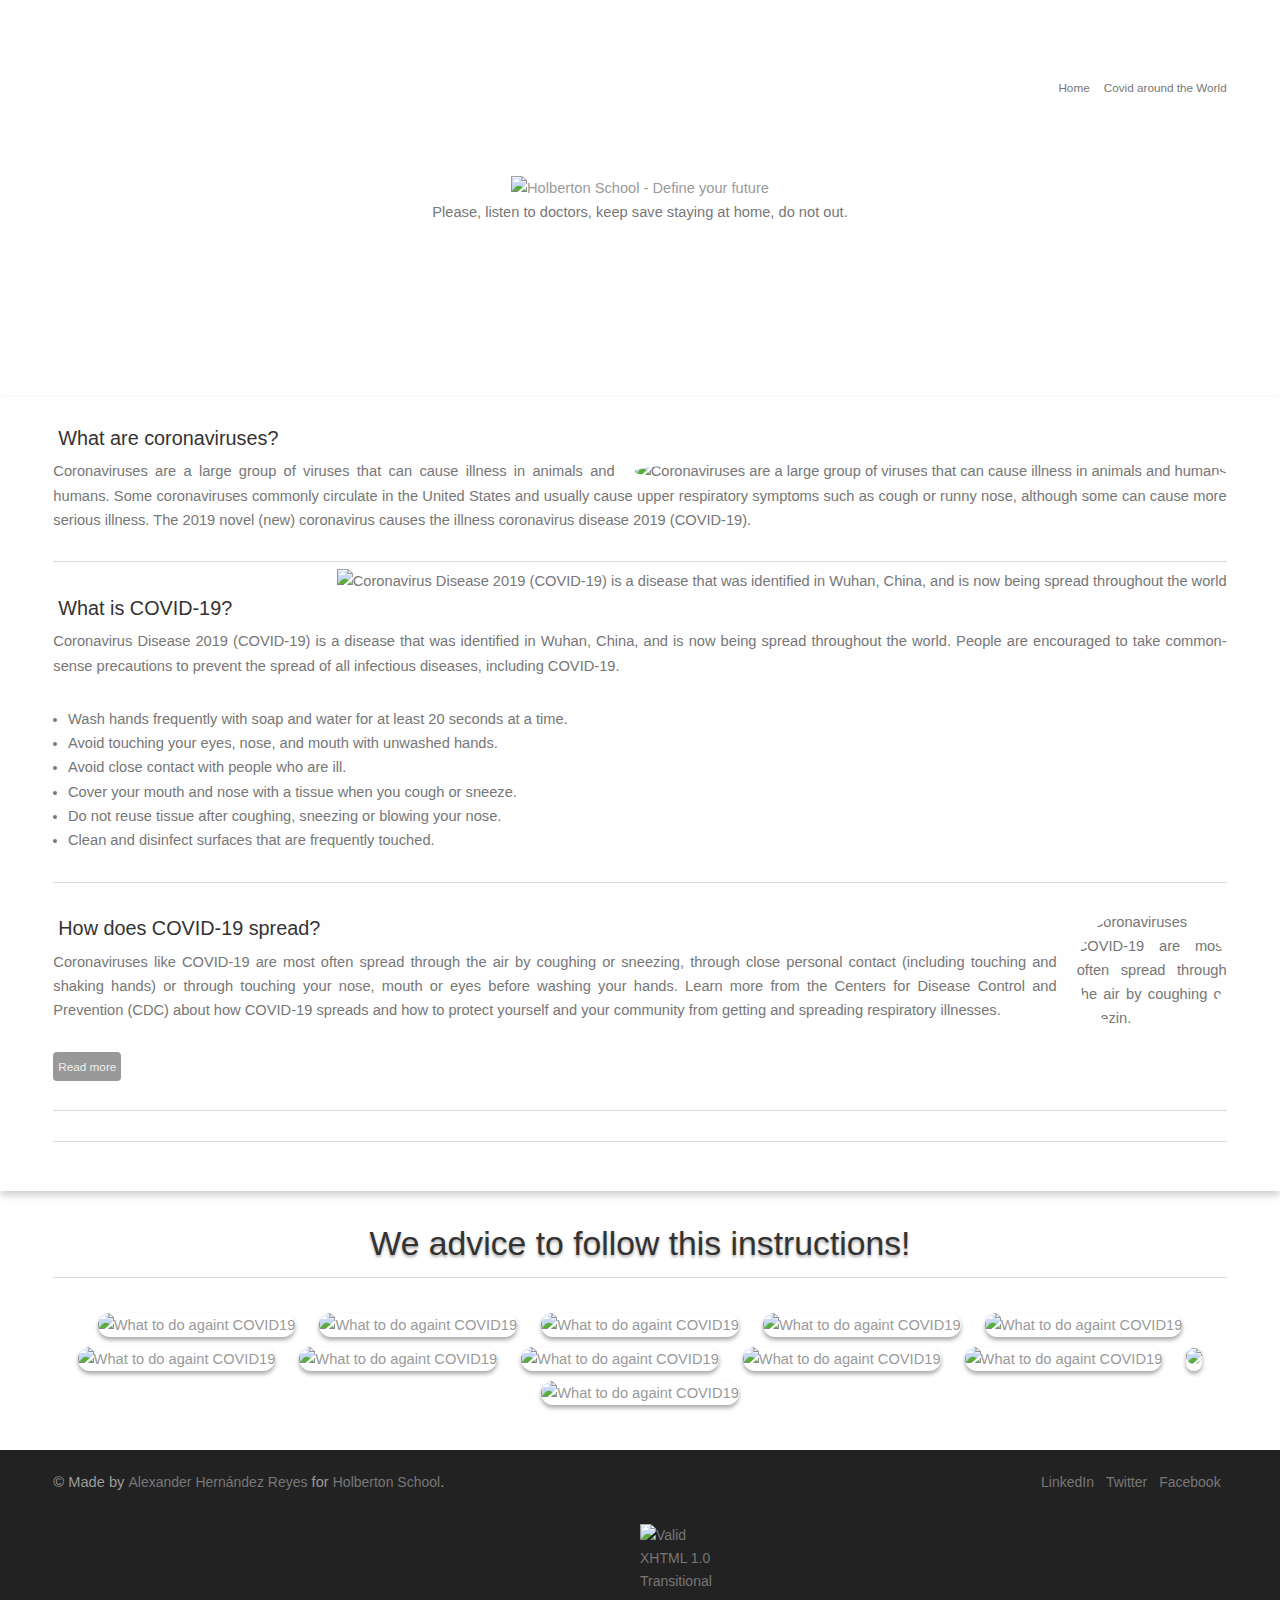
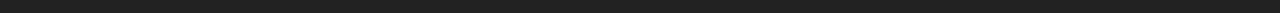
==== index.html @ b1054dac "Adding covid.html" ====
<!DOCTYPE html>

<html lang="en">
	<head>
		<title>Holberton Default Page: Alexander</title>
		<meta charset="utf-8" />
		<meta name="viewport" content="width=device-width, initial-scale=1" />
		<link rel="stylesheet" href="assets/css/global.css" />
		<link rel="stylesheet" href="assets/css/header.css" />
		<link rel="stylesheet" href="assets/css/body.css" />
		<link rel="stylesheet" href="assets/css/footer.css" />
		<script src="assets/js/custom.js"></script>
	</head>

	<body>
		<header id="header">
			<div class="container">
				<nav id="nav">
					<a href="index.html">Home</a>
					<a href="covid.html">Covid around the World</a>
				</nav>
			</div>
		</header>

		<section id="banner"><!-- empty section -->
			<img alt="Holberton School - Define your future" src="https://blog.holbertonschool.com/wp-content/uploads/2020/04/unnamed-2.png" class="logo">
			<p>Please, listen to doctors, keep save staying at home, do not out.</p>
		</section>

		<section id="news">
			<div class="container">
				<article>
					<header>
						<h3>What are coronaviruses?</h3>
					</header>
					<p><img alt="Coronaviruses are a large group of viruses that can cause illness in animals and humans" src="https://i.pinimg.com/236x/e7/a1/55/e7a155c5835f8290967857451bc8e945.jpg" class="news-image">Coronaviruses are a large group of viruses that can cause illness in animals and humans. Some coronaviruses commonly circulate in the United States and usually cause upper respiratory symptoms such as cough or runny nose, although some can cause more serious illness. The 2019 novel (new) coronavirus causes the illness coronavirus disease 2019 (COVID-19).</p>
					<hr>
					<h3>What is COVID-19?</h3>
					<p><img alt="Coronavirus Disease 2019 (COVID-19) is a disease that was identified in Wuhan, China, and is now being spread throughout the world" src="https://i.pinimg.com/236x/44/0f/7e/440f7e34a673b2dea009954bc21d5159.jpg" class="news2-image">Coronavirus Disease 2019 (COVID-19) is a disease that was identified in Wuhan, China, and is now being spread throughout the world. People are encouraged to take common-sense precautions to prevent the spread of all infectious diseases, including COVID-19.</p>
					<ul>
    					<li>Wash hands frequently with soap and water for at least 20 seconds at a time.</li>
    					<li>Avoid touching your eyes, nose, and mouth with unwashed hands.</li>
    					<li>Avoid close contact with people who are ill.</li>
    					<li>Cover your mouth and nose with a tissue when you cough or sneeze.</li>
    					<li>Do not reuse tissue after coughing, sneezing or blowing your nose.</li>
    					<li>Clean and disinfect surfaces that are frequently touched.</li>
					</ul>
					<hr>
					<h3>How does COVID-19 spread?</h3>
					<p><img alt="Coronaviruses like COVID-19 are most often spread through the air by coughing or sneezin." src="https://vectorstate.com/stock-photo-preview/100437073/1000/ing_47129_14644.jpg" class="news3-image">Coronaviruses like COVID-19 are most often spread through the air by coughing or sneezing, through close personal contact (including touching and shaking hands) or through touching your nose, mouth or eyes before washing your hands. Learn more from the Centers for Disease Control and Prevention (CDC) about how COVID-19 spreads and how to protect yourself and your community from getting and spreading respiratory illnesses. </p>
					<footer>
						<a href="#" class="more">Read more</a>
					</footer>
				</article>
				<hr>
				<aside id="discus">
					<div id="disqus_thread"></div>
					<noscript>Please enable JavaScript to view the <a href="https://disqus.com/?ref_noscript">comments powered by Disqus.</a></noscript>              
				</aside>
				<hr>
  			</div>
		</section>

		<section id="covid19">
			<div class="container">
				<header>
					<h3>We advice to follow this instructions!</h3>
				</header>
				<hr>
				<div class="covid19-item">
					<img alt="What to do againt COVID19" src="https://i.pinimg.com/236x/83/57/f2/8357f2fdde4e535f6a6c2035e4cb68f2.jpg">
				</div>
				<div class="covid19-item">
					<img alt="What to do againt COVID19" src="https://i.pinimg.com/236x/e2/34/31/e23431f60f51ac69f6fc03902c25010e.jpg">
				</div>
				<div class="covid19-item">
					<img alt="What to do againt COVID19" src="https://i.pinimg.com/236x/2d/e6/8a/2de68a90b516d9ce7cd5a64d3093c6f9.jpg">
				</div>
				<div class="covid19-item">
					<img alt="What to do againt COVID19" src="https://i.pinimg.com/236x/8e/7d/48/8e7d48b223e5c496b98e6066326aa3ed.jpg">
				</div>
				<div class="covid19-item">
					<img alt="What to do againt COVID19" src="https://i.pinimg.com/236x/af/83/cd/af83cddf7738bf916b82bae3702e99ac.jpg">
				</div>
				<div class="covid19-item">
					<img alt="What to do againt COVID19" src="https://i.pinimg.com/236x/af/16/77/af1677f69e7c532c931b4d0929541792.jpg">
				</div>
				<div class="covid19-item">
					<img alt="What to do againt COVID19" src="https://i.pinimg.com/236x/ec/a9/6e/eca96ee35c631167097f89d68eac22fa.jpg">
				</div>
				<div class="covid19-item">
					<img alt="What to do againt COVID19" src="https://i.pinimg.com/236x/4d/51/6f/4d516f26a775c91ab847eff24b384182.jpg">
				</div>
				<div class="covid19-item">
					<img alt="What to do againt COVID19" src="https://i.pinimg.com/236x/91/46/2d/91462d46956e38e55f005496ef6bf71e.jpg">
				</div>
				<div class="covid19-item">
					<img alt="What to do againt COVID19" src="https://i.pinimg.com/236x/af/16/77/af1677f69e7c532c931b4d0929541792.jpg">
				</div>
				<div class="covid19-item">
					<img src="https://i.pinimg.com/236x/56/82/62/568262eff2477cfffd6c08c28a2a0939.jpg">
				</div>
				<div class="covid19-item">
					<img alt="What to do againt COVID19" src="https://i.pinimg.com/236x/d8/c1/c9/d8c1c942b9cddf7d278a9a6406394e55.jpg">
				</div>
			</div>
		</section>

<!-- starting footer -->
			<footer id="footer">
				<div class="container">
					<div class="copy">
						&copy; Made by <a href="https://twitter.com/" target="_blank">Alexander Hern&aacute;ndez Reyes</a> for <a href="https://www.holbertonschool.com" target="_blank">Holberton School</a>.
					<ul class="social">
						<li><a href="#">Facebook</a></li>
						<li><a href="#">Twitter</a></li>
						<li><a href="#">LinkedIn</a></li>
					</ul>
				</div>
				<div class="validator">
	    			<a href="http://validator.w3.org/check?uri=referer"><img src="http://www.w3.org/Icons/valid-xhtml10" alt="Valid XHTML 1.0 Transitional" height="31" width="88" /></a>
    			</div>	
			</footer>
<!-- ending footer -->
	</body>
</html>
---- assets/css/global.css ----
html, body {
	margin: 0;
	padding: 0;
	border: 0;
	font-size: 100%;
	font: inherit;
	vertical-align: baseline;
	color: #9a9a9a;
	font-family: Arial, Helvetica, sans-serif;
	font-size: 11pt;
	font-weight: 300;
	line-height: 1.65;
	max-width: 1680px
}

body {
    background: #fff;
}

.container {
	margin: auto;
	width: 80em;
}

p {
	margin: 0 0 2em 0;
}

h1, h2, h3, h4, h5, h6 {
    color: #333;
    font-weight: 300;
    margin: 5px;
}

h3 {
	font-size: 1.35em;
}

hr {
	border: 0;
	border-bottom: solid 1px #dbdbdb;
	margin: 2em 0;
}

ul {
	list-style: disc;
	margin: 0 0 2em 0;
	padding-left: 1em;
}
	
a {
	-moz-transition: color 0.2s ease-in-out;
	-webkit-transition: color 0.2s ease-in-out;
	-ms-transition: color 0.2s ease-in-out;
	transition: color 0.2s ease-in-out;
	display: inline-block;
	padding: 0 0.75em;
	color: inherit;
	text-decoration: none;
	font-size: .8em;
}
---- assets/css/header.css ----
#banner {
    padding: 12em 0 10em 0;
    background-image: url('https://www.iamexpat.de/sites/default/files/styles/article--full/public/general-practitioners-gps-germany.jpg?itok=j8OikpEM');
    background-size: cover;
    background-position: top;
    background-attachment: fixed;
    background-repeat: no-repeat;
    text-align: center;
}

#banner h1 {
    font-size: 3.5em;
    font-weight: 100;
    color: #eee;
    line-height: 1em;
    margin: 0 0 0.5em 0;
    padding: 0;
    text-shadow: 1px 2px 3px #000;
}

#banner p {
	font-size: 1em;
	color: #777;
	margin-bottom: 1.75em;
}

#header {
	color: #d4e0ef;
	cursor: default;
	height: 3.25em;
	left: 0;
	line-height: 3.25em;
	position: absolute;
	text-align: right;
	top: 4em;
	width: 100%;
	z-index: 10001;
}

#header .logo {
	color: #ffffff;
	display: inline-block;
	font-weight: 600;
	height: inherit;
	left: 0;
	line-height: inherit;
	margin: 0;
	padding: 0;
	position: absolute;
	top: 0;
	font-size: 1em;
}

#header a {
    color: #777;
    padding: 5px;
    text-align: center;
}

#header a:hover {
	color: #222;
}

#header a:last-child {
	padding-right: 0;
}

.logo {
    /*border-radius: 50%;*/
    width: 200px;
}
---- assets/css/body.css ----
#news {
    background: #fefefe;
    padding: 20px;
    color: #777;
    text-align: justify;
    box-shadow: 0px 4px 8px #ccc;
}

#news .share {
    float: right;
    margin-top: -22px;
}

#news p .news-image {
    border-radius: 50% !important;
    float: right;
    padding-left: 20px;
    height: auto;
}

#news p .news2-image {
    border-radius: 4px !important;
    float: right;
    padding-left: 20px;
    height: auto;
    margin: -60px 0 0 0;
}

#news p .news3-image {
    border-radius: 50% !important;
    float: right;
    padding-left: 20px;
    height: auto;
    width: 150px;
    margin-top: -40px;
}

.more {
    background: #999;
    padding: 5px;
    border-radius: 4px;
    color: #eee;
    text-decoration: none;
}

.more:hover {
    background: #444;
}

.news p {
	text-align: justify;
}

#covid19 header h3 {
    color: #333 !important;
    font-size: 2.3em;
    text-shadow: 0px 2px 3px #aaa;
    text-align: center;
}

#covid19 {
    padding: 20px 0 40px;
    background: url("https://images.assetsdelivery.com/compings_v2/samarttiw/samarttiw1503/samarttiw150300009.jpg" ) repeat;
    text-align: center;
}

#covid19 hr {
    margin: 0px auto 30px;
}

.covid19-item img {
    border-radius: 30px;
}

.covid19-item {
    display: inline-block;
    margin: 5px 10px;
    border-radius: 30px;
    box-shadow: 0px 3px 4px #aaa;
}
---- assets/css/footer.css ----
#footer {
    background: #222;
    padding: 20px;
}

#footer a {
    color: #777;
    text-decoration: none;
    padding: 0;
	font-size: 14px;
}

#footer a:hover:focus:active {
    color: #999;
}

#footer ul li {
    float: right;
    padding: 6px;
    list-style: none;
    margin-top: -30px;
}

#footer .validator {
    width: 0px;
    margin: auto;

}
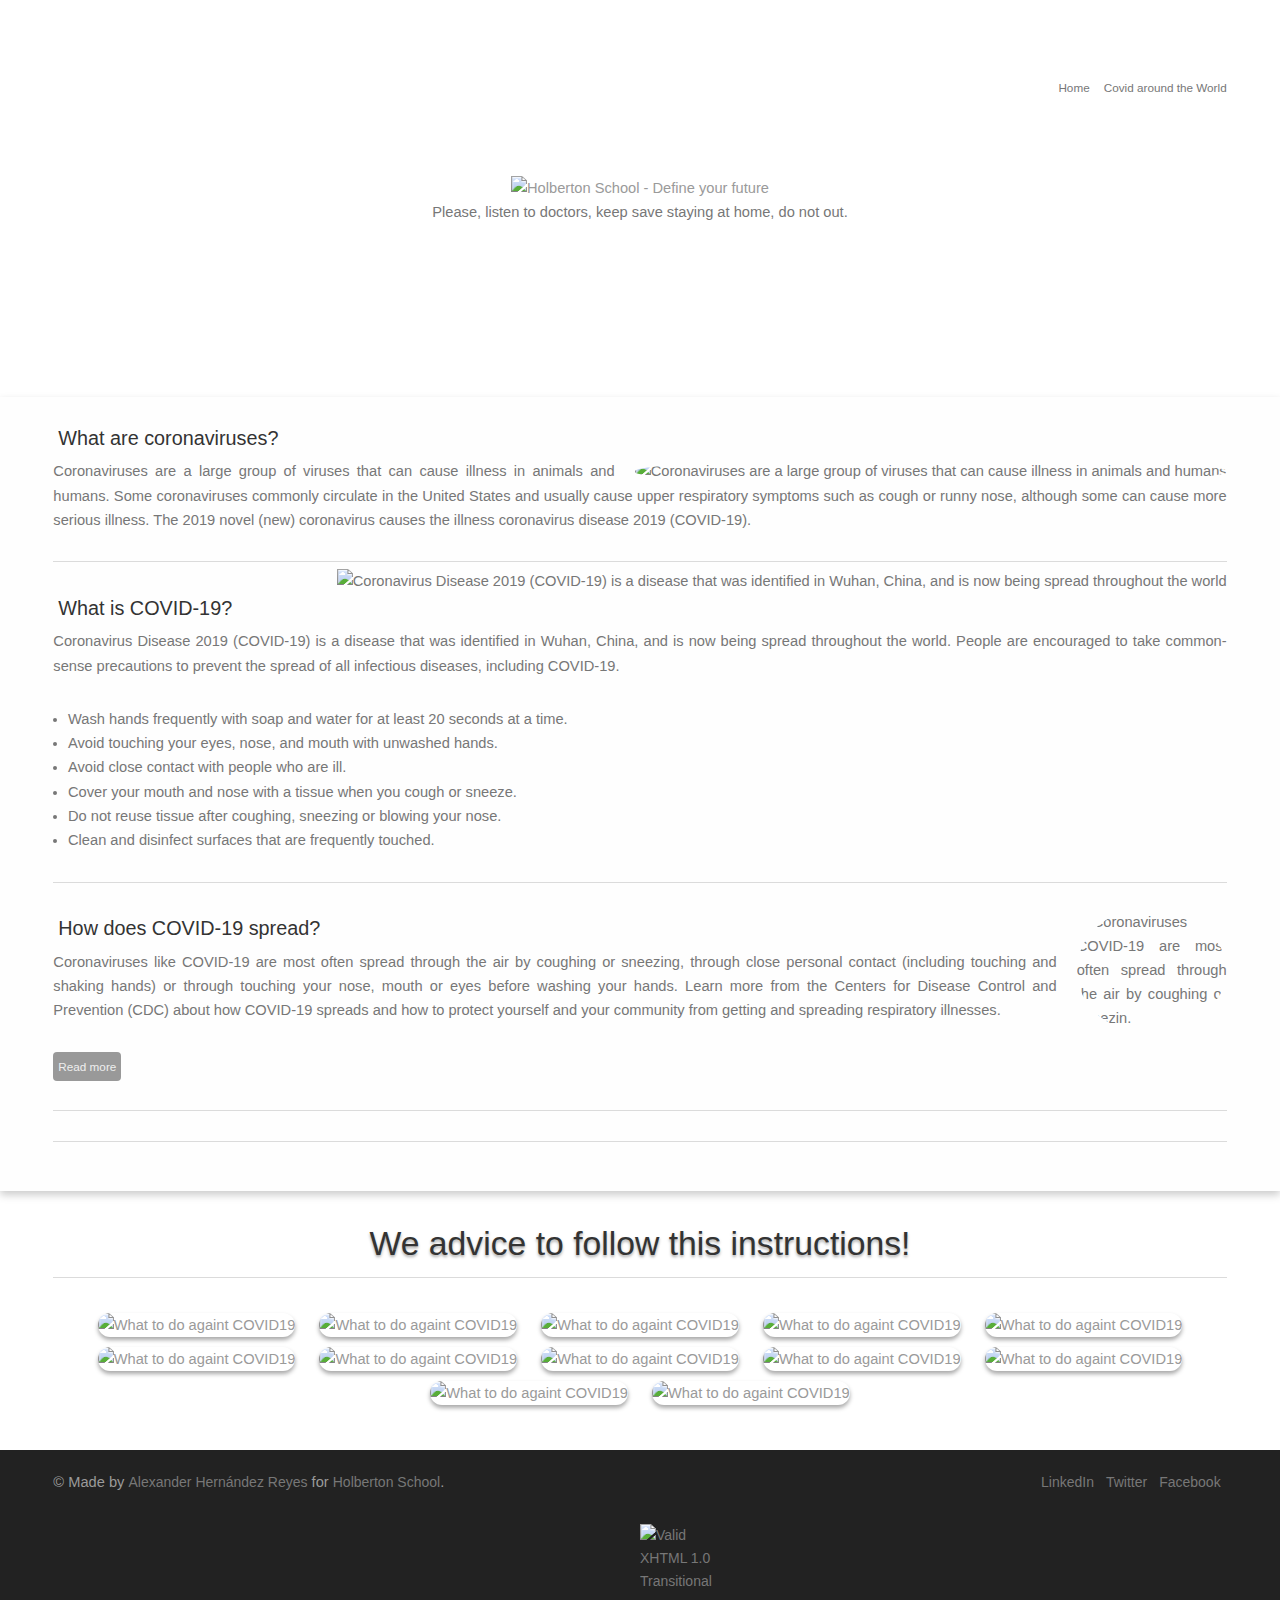
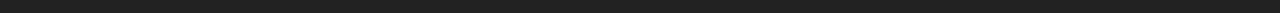
==== commit 33920f64: "css" ====
--- a/index.html
+++ b/index.html
@@ -98,7 +98,7 @@
 					<img alt="What to do againt COVID19" src="https://i.pinimg.com/236x/af/16/77/af1677f69e7c532c931b4d0929541792.jpg">
 				</div>
 				<div class="covid19-item">
-					<img src="https://i.pinimg.com/236x/56/82/62/568262eff2477cfffd6c08c28a2a0939.jpg">
+					<img alt="What to do againt COVID19" src="https://i.pinimg.com/236x/56/82/62/568262eff2477cfffd6c08c28a2a0939.jpg">
 				</div>
 				<div class="covid19-item">
 					<img alt="What to do againt COVID19" src="https://i.pinimg.com/236x/d8/c1/c9/d8c1c942b9cddf7d278a9a6406394e55.jpg">
--- a/assets/css/body.css
+++ b/assets/css/body.css
@@ -78,3 +78,13 @@
     border-radius: 30px;
     box-shadow: 0px 3px 4px #aaa;
 }
+
+iframe {
+    width: 100%;
+    border: 0;
+    height: 50em;
+}
+
+#iframe {
+    background: #000;
+}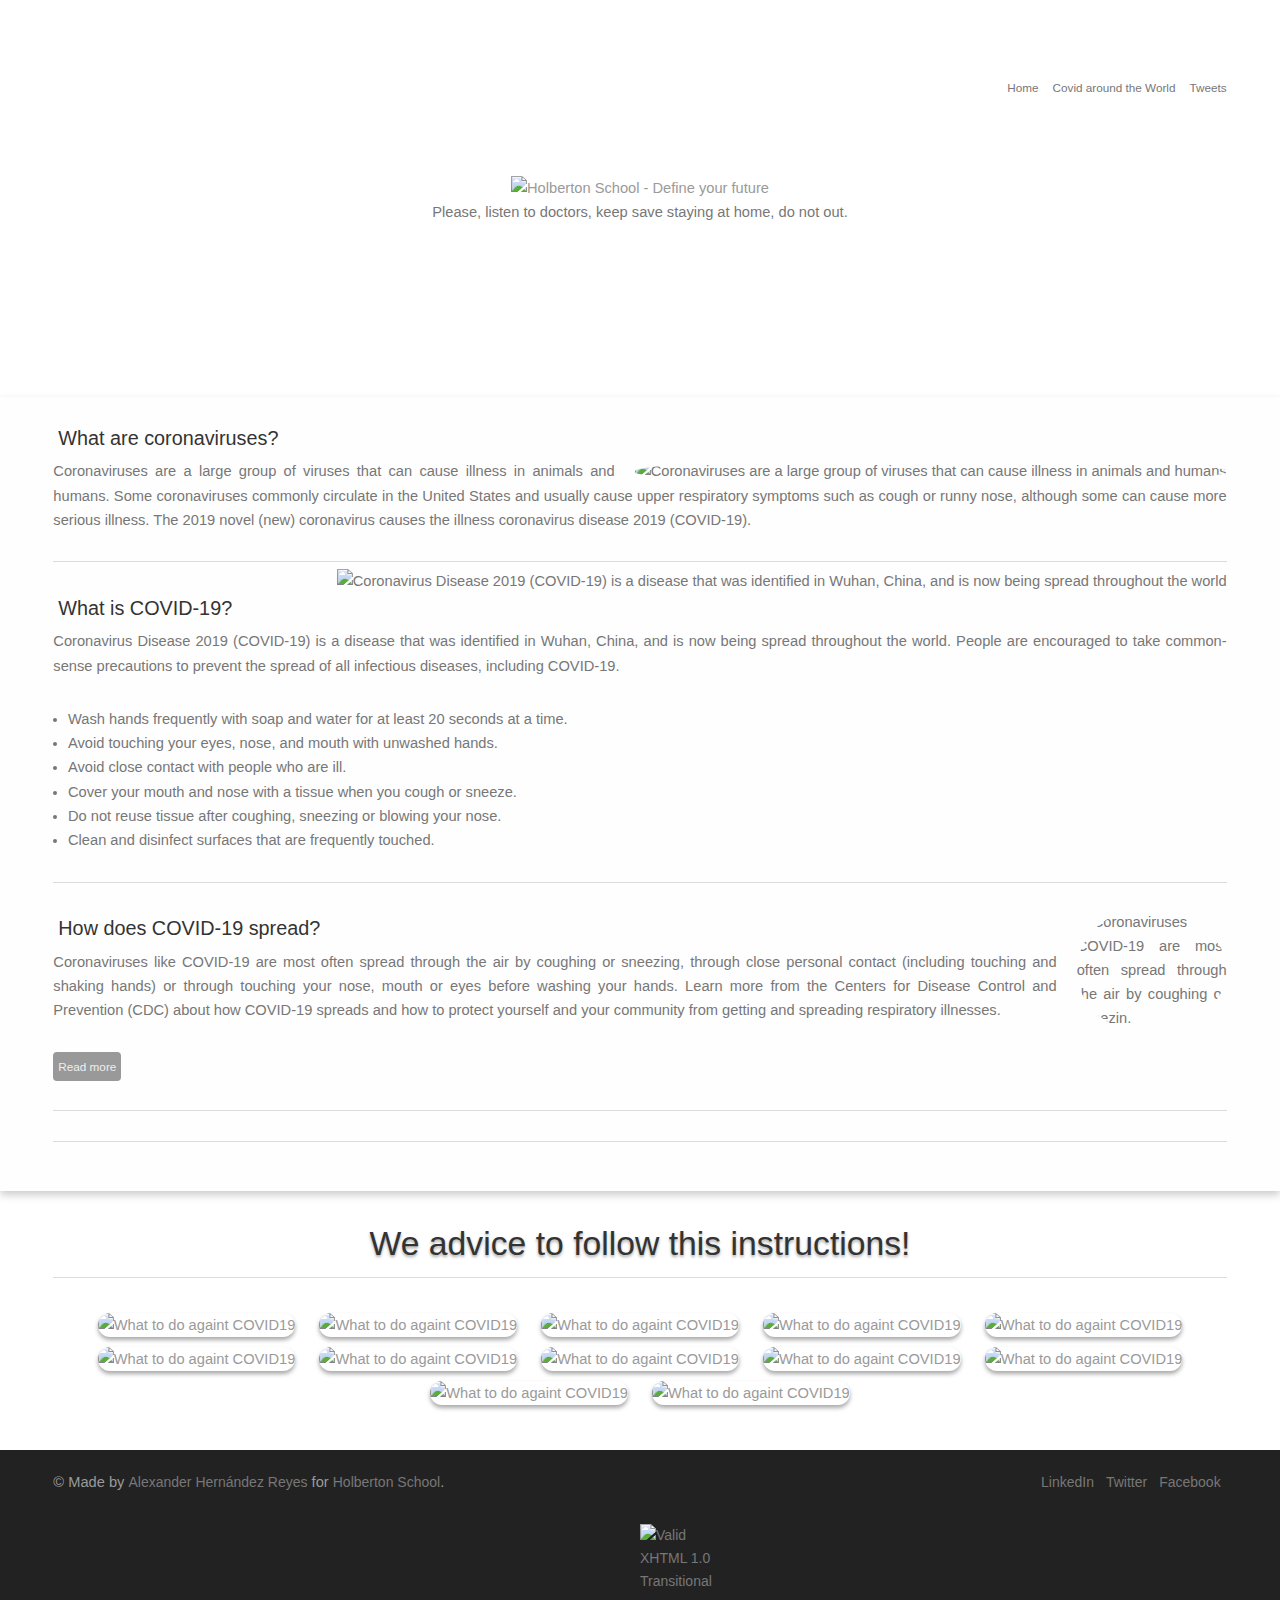
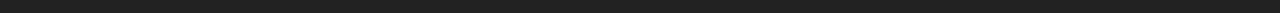
==== commit 6b3c5392: "Adding new pages" ====
--- a/index.html
+++ b/index.html
@@ -1,126 +1,161 @@
 <!DOCTYPE html>
 
 <html lang="en">
-	<head>
-		<title>Holberton Default Page: Alexander</title>
-		<meta charset="utf-8" />
-		<meta name="viewport" content="width=device-width, initial-scale=1" />
-		<link rel="stylesheet" href="assets/css/global.css" />
-		<link rel="stylesheet" href="assets/css/header.css" />
-		<link rel="stylesheet" href="assets/css/body.css" />
-		<link rel="stylesheet" href="assets/css/footer.css" />
-		<script src="assets/js/custom.js"></script>
-	</head>
+<head>
+    <title>Holberton Default Page: Alexander</title>
+    <meta charset="utf-8"/>
+    <meta name="viewport" content="width=device-width, initial-scale=1"/>
+    <link rel="stylesheet" href="assets/css/global.css"/>
+    <link rel="stylesheet" href="assets/css/header.css"/>
+    <link rel="stylesheet" href="assets/css/body.css"/>
+    <link rel="stylesheet" href="assets/css/footer.css"/>
+    <script src="assets/js/custom.js"></script>
+</head>
 
-	<body>
-		<header id="header">
-			<div class="container">
-				<nav id="nav">
-					<a href="index.html">Home</a>
-					<a href="covid.html">Covid around the World</a>
-				</nav>
-			</div>
-		</header>
+<body>
+<header id="header">
+    <div class="container">
+        <nav id="nav">
+            <a href="index.html">Home</a>
+            <a href="covid.html">Covid around the World</a>
+            <a href="tweets.html">Tweets</a>
+        </nav>
+    </div>
+</header>
 
-		<section id="banner"><!-- empty section -->
-			<img alt="Holberton School - Define your future" src="https://blog.holbertonschool.com/wp-content/uploads/2020/04/unnamed-2.png" class="logo">
-			<p>Please, listen to doctors, keep save staying at home, do not out.</p>
-		</section>
+<section id="banner"><!-- empty section -->
+    <img alt="Holberton School - Define your future"
+         src="https://blog.holbertonschool.com/wp-content/uploads/2020/04/unnamed-2.png" class="logo">
+    <p>Please, listen to doctors, keep save staying at home, do not out.</p>
+</section>
 
-		<section id="news">
-			<div class="container">
-				<article>
-					<header>
-						<h3>What are coronaviruses?</h3>
-					</header>
-					<p><img alt="Coronaviruses are a large group of viruses that can cause illness in animals and humans" src="https://i.pinimg.com/236x/e7/a1/55/e7a155c5835f8290967857451bc8e945.jpg" class="news-image">Coronaviruses are a large group of viruses that can cause illness in animals and humans. Some coronaviruses commonly circulate in the United States and usually cause upper respiratory symptoms such as cough or runny nose, although some can cause more serious illness. The 2019 novel (new) coronavirus causes the illness coronavirus disease 2019 (COVID-19).</p>
-					<hr>
-					<h3>What is COVID-19?</h3>
-					<p><img alt="Coronavirus Disease 2019 (COVID-19) is a disease that was identified in Wuhan, China, and is now being spread throughout the world" src="https://i.pinimg.com/236x/44/0f/7e/440f7e34a673b2dea009954bc21d5159.jpg" class="news2-image">Coronavirus Disease 2019 (COVID-19) is a disease that was identified in Wuhan, China, and is now being spread throughout the world. People are encouraged to take common-sense precautions to prevent the spread of all infectious diseases, including COVID-19.</p>
-					<ul>
-    					<li>Wash hands frequently with soap and water for at least 20 seconds at a time.</li>
-    					<li>Avoid touching your eyes, nose, and mouth with unwashed hands.</li>
-    					<li>Avoid close contact with people who are ill.</li>
-    					<li>Cover your mouth and nose with a tissue when you cough or sneeze.</li>
-    					<li>Do not reuse tissue after coughing, sneezing or blowing your nose.</li>
-    					<li>Clean and disinfect surfaces that are frequently touched.</li>
-					</ul>
-					<hr>
-					<h3>How does COVID-19 spread?</h3>
-					<p><img alt="Coronaviruses like COVID-19 are most often spread through the air by coughing or sneezin." src="https://vectorstate.com/stock-photo-preview/100437073/1000/ing_47129_14644.jpg" class="news3-image">Coronaviruses like COVID-19 are most often spread through the air by coughing or sneezing, through close personal contact (including touching and shaking hands) or through touching your nose, mouth or eyes before washing your hands. Learn more from the Centers for Disease Control and Prevention (CDC) about how COVID-19 spreads and how to protect yourself and your community from getting and spreading respiratory illnesses. </p>
-					<footer>
-						<a href="#" class="more">Read more</a>
-					</footer>
-				</article>
-				<hr>
-				<aside id="discus">
-					<div id="disqus_thread"></div>
-					<noscript>Please enable JavaScript to view the <a href="https://disqus.com/?ref_noscript">comments powered by Disqus.</a></noscript>              
-				</aside>
-				<hr>
-  			</div>
-		</section>
+<section id="news">
+    <div class="container">
+        <article>
+            <header>
+                <h3>What are coronaviruses?</h3>
+            </header>
+            <p><img alt="Coronaviruses are a large group of viruses that can cause illness in animals and humans"
+                    src="https://i.pinimg.com/236x/e7/a1/55/e7a155c5835f8290967857451bc8e945.jpg" class="news-image">Coronaviruses
+                are a large group of viruses that can cause illness in animals and humans. Some coronaviruses commonly
+                circulate in the United States and usually cause upper respiratory symptoms such as cough or runny nose,
+                although some can cause more serious illness. The 2019 novel (new) coronavirus causes the illness
+                coronavirus disease 2019 (COVID-19).</p>
+            <hr>
+            <h3>What is COVID-19?</h3>
+            <p>
+                <img alt="Coronavirus Disease 2019 (COVID-19) is a disease that was identified in Wuhan, China, and is now being spread throughout the world"
+                     src="https://i.pinimg.com/236x/44/0f/7e/440f7e34a673b2dea009954bc21d5159.jpg" class="news2-image">Coronavirus
+                Disease 2019 (COVID-19) is a disease that was identified in Wuhan, China, and is now being spread
+                throughout the world. People are encouraged to take common-sense precautions to prevent the spread of
+                all infectious diseases, including COVID-19.</p>
+            <ul>
+                <li>Wash hands frequently with soap and water for at least 20 seconds at a time.</li>
+                <li>Avoid touching your eyes, nose, and mouth with unwashed hands.</li>
+                <li>Avoid close contact with people who are ill.</li>
+                <li>Cover your mouth and nose with a tissue when you cough or sneeze.</li>
+                <li>Do not reuse tissue after coughing, sneezing or blowing your nose.</li>
+                <li>Clean and disinfect surfaces that are frequently touched.</li>
+            </ul>
+            <hr>
+            <h3>How does COVID-19 spread?</h3>
+            <p><img alt="Coronaviruses like COVID-19 are most often spread through the air by coughing or sneezin."
+                    src="https://vectorstate.com/stock-photo-preview/100437073/1000/ing_47129_14644.jpg"
+                    class="news3-image">Coronaviruses like COVID-19 are most often spread through the air by coughing or
+                sneezing, through close personal contact (including touching and shaking hands) or through touching your
+                nose, mouth or eyes before washing your hands. Learn more from the Centers for Disease Control and
+                Prevention (CDC) about how COVID-19 spreads and how to protect yourself and your community from getting
+                and spreading respiratory illnesses. </p>
+            <footer>
+                <a href="#" class="more">Read more</a>
+            </footer>
+        </article>
+        <hr>
+        <aside id="discus">
+            <div id="disqus_thread"></div>
+            <noscript>Please enable JavaScript to view the <a href="https://disqus.com/?ref_noscript">comments powered
+                by Disqus.</a></noscript>
+        </aside>
+        <hr>
+    </div>
+</section>
 
-		<section id="covid19">
-			<div class="container">
-				<header>
-					<h3>We advice to follow this instructions!</h3>
-				</header>
-				<hr>
-				<div class="covid19-item">
-					<img alt="What to do againt COVID19" src="https://i.pinimg.com/236x/83/57/f2/8357f2fdde4e535f6a6c2035e4cb68f2.jpg">
-				</div>
-				<div class="covid19-item">
-					<img alt="What to do againt COVID19" src="https://i.pinimg.com/236x/e2/34/31/e23431f60f51ac69f6fc03902c25010e.jpg">
-				</div>
-				<div class="covid19-item">
-					<img alt="What to do againt COVID19" src="https://i.pinimg.com/236x/2d/e6/8a/2de68a90b516d9ce7cd5a64d3093c6f9.jpg">
-				</div>
-				<div class="covid19-item">
-					<img alt="What to do againt COVID19" src="https://i.pinimg.com/236x/8e/7d/48/8e7d48b223e5c496b98e6066326aa3ed.jpg">
-				</div>
-				<div class="covid19-item">
-					<img alt="What to do againt COVID19" src="https://i.pinimg.com/236x/af/83/cd/af83cddf7738bf916b82bae3702e99ac.jpg">
-				</div>
-				<div class="covid19-item">
-					<img alt="What to do againt COVID19" src="https://i.pinimg.com/236x/af/16/77/af1677f69e7c532c931b4d0929541792.jpg">
-				</div>
-				<div class="covid19-item">
-					<img alt="What to do againt COVID19" src="https://i.pinimg.com/236x/ec/a9/6e/eca96ee35c631167097f89d68eac22fa.jpg">
-				</div>
-				<div class="covid19-item">
-					<img alt="What to do againt COVID19" src="https://i.pinimg.com/236x/4d/51/6f/4d516f26a775c91ab847eff24b384182.jpg">
-				</div>
-				<div class="covid19-item">
-					<img alt="What to do againt COVID19" src="https://i.pinimg.com/236x/91/46/2d/91462d46956e38e55f005496ef6bf71e.jpg">
-				</div>
-				<div class="covid19-item">
-					<img alt="What to do againt COVID19" src="https://i.pinimg.com/236x/af/16/77/af1677f69e7c532c931b4d0929541792.jpg">
-				</div>
-				<div class="covid19-item">
-					<img alt="What to do againt COVID19" src="https://i.pinimg.com/236x/56/82/62/568262eff2477cfffd6c08c28a2a0939.jpg">
-				</div>
-				<div class="covid19-item">
-					<img alt="What to do againt COVID19" src="https://i.pinimg.com/236x/d8/c1/c9/d8c1c942b9cddf7d278a9a6406394e55.jpg">
-				</div>
-			</div>
-		</section>
+<section id="covid19">
+    <div class="container">
+        <header>
+            <h3>We advice to follow this instructions!</h3>
+        </header>
+        <hr>
+        <div class="covid19-item">
+            <img alt="What to do againt COVID19"
+                 src="https://i.pinimg.com/236x/83/57/f2/8357f2fdde4e535f6a6c2035e4cb68f2.jpg">
+        </div>
+        <div class="covid19-item">
+            <img alt="What to do againt COVID19"
+                 src="https://i.pinimg.com/236x/e2/34/31/e23431f60f51ac69f6fc03902c25010e.jpg">
+        </div>
+        <div class="covid19-item">
+            <img alt="What to do againt COVID19"
+                 src="https://i.pinimg.com/236x/2d/e6/8a/2de68a90b516d9ce7cd5a64d3093c6f9.jpg">
+        </div>
+        <div class="covid19-item">
+            <img alt="What to do againt COVID19"
+                 src="https://i.pinimg.com/236x/8e/7d/48/8e7d48b223e5c496b98e6066326aa3ed.jpg">
+        </div>
+        <div class="covid19-item">
+            <img alt="What to do againt COVID19"
+                 src="https://i.pinimg.com/236x/af/83/cd/af83cddf7738bf916b82bae3702e99ac.jpg">
+        </div>
+        <div class="covid19-item">
+            <img alt="What to do againt COVID19"
+                 src="https://i.pinimg.com/236x/af/16/77/af1677f69e7c532c931b4d0929541792.jpg">
+        </div>
+        <div class="covid19-item">
+            <img alt="What to do againt COVID19"
+                 src="https://i.pinimg.com/236x/ec/a9/6e/eca96ee35c631167097f89d68eac22fa.jpg">
+        </div>
+        <div class="covid19-item">
+            <img alt="What to do againt COVID19"
+                 src="https://i.pinimg.com/236x/4d/51/6f/4d516f26a775c91ab847eff24b384182.jpg">
+        </div>
+        <div class="covid19-item">
+            <img alt="What to do againt COVID19"
+                 src="https://i.pinimg.com/236x/91/46/2d/91462d46956e38e55f005496ef6bf71e.jpg">
+        </div>
+        <div class="covid19-item">
+            <img alt="What to do againt COVID19"
+                 src="https://i.pinimg.com/236x/af/16/77/af1677f69e7c532c931b4d0929541792.jpg">
+        </div>
+        <div class="covid19-item">
+            <img alt="What to do againt COVID19"
+                 src="https://i.pinimg.com/236x/56/82/62/568262eff2477cfffd6c08c28a2a0939.jpg">
+        </div>
+        <div class="covid19-item">
+            <img alt="What to do againt COVID19"
+                 src="https://i.pinimg.com/236x/d8/c1/c9/d8c1c942b9cddf7d278a9a6406394e55.jpg">
+        </div>
+    </div>
+</section>
 
 <!-- starting footer -->
-			<footer id="footer">
-				<div class="container">
-					<div class="copy">
-						&copy; Made by <a href="https://twitter.com/" target="_blank">Alexander Hern&aacute;ndez Reyes</a> for <a href="https://www.holbertonschool.com" target="_blank">Holberton School</a>.
-					<ul class="social">
-						<li><a href="#">Facebook</a></li>
-						<li><a href="#">Twitter</a></li>
-						<li><a href="#">LinkedIn</a></li>
-					</ul>
-				</div>
-				<div class="validator">
-	    			<a href="http://validator.w3.org/check?uri=referer"><img src="http://www.w3.org/Icons/valid-xhtml10" alt="Valid XHTML 1.0 Transitional" height="31" width="88" /></a>
-    			</div>	
-			</footer>
+<footer id="footer">
+    <div class="container">
+        <div class="copy">
+            &copy; Made by <a href="https://twitter.com/" target="_blank">Alexander Hern&aacute;ndez Reyes</a> for <a
+                href="https://www.holbertonschool.com" target="_blank">Holberton School</a>.
+            <ul class="social">
+                <li><a href="#">Facebook</a></li>
+                <li><a href="#">Twitter</a></li>
+                <li><a href="#">LinkedIn</a></li>
+            </ul>
+        </div>
+        <div class="validator">
+            <a href="http://validator.w3.org/check?uri=referer"><img src="http://www.w3.org/Icons/valid-xhtml10"
+                                                                     alt="Valid XHTML 1.0 Transitional" height="31"
+                                                                     width="88"/></a>
+        </div>
+    </div>
+</footer>
 <!-- ending footer -->
-	</body>
+</body>
 </html>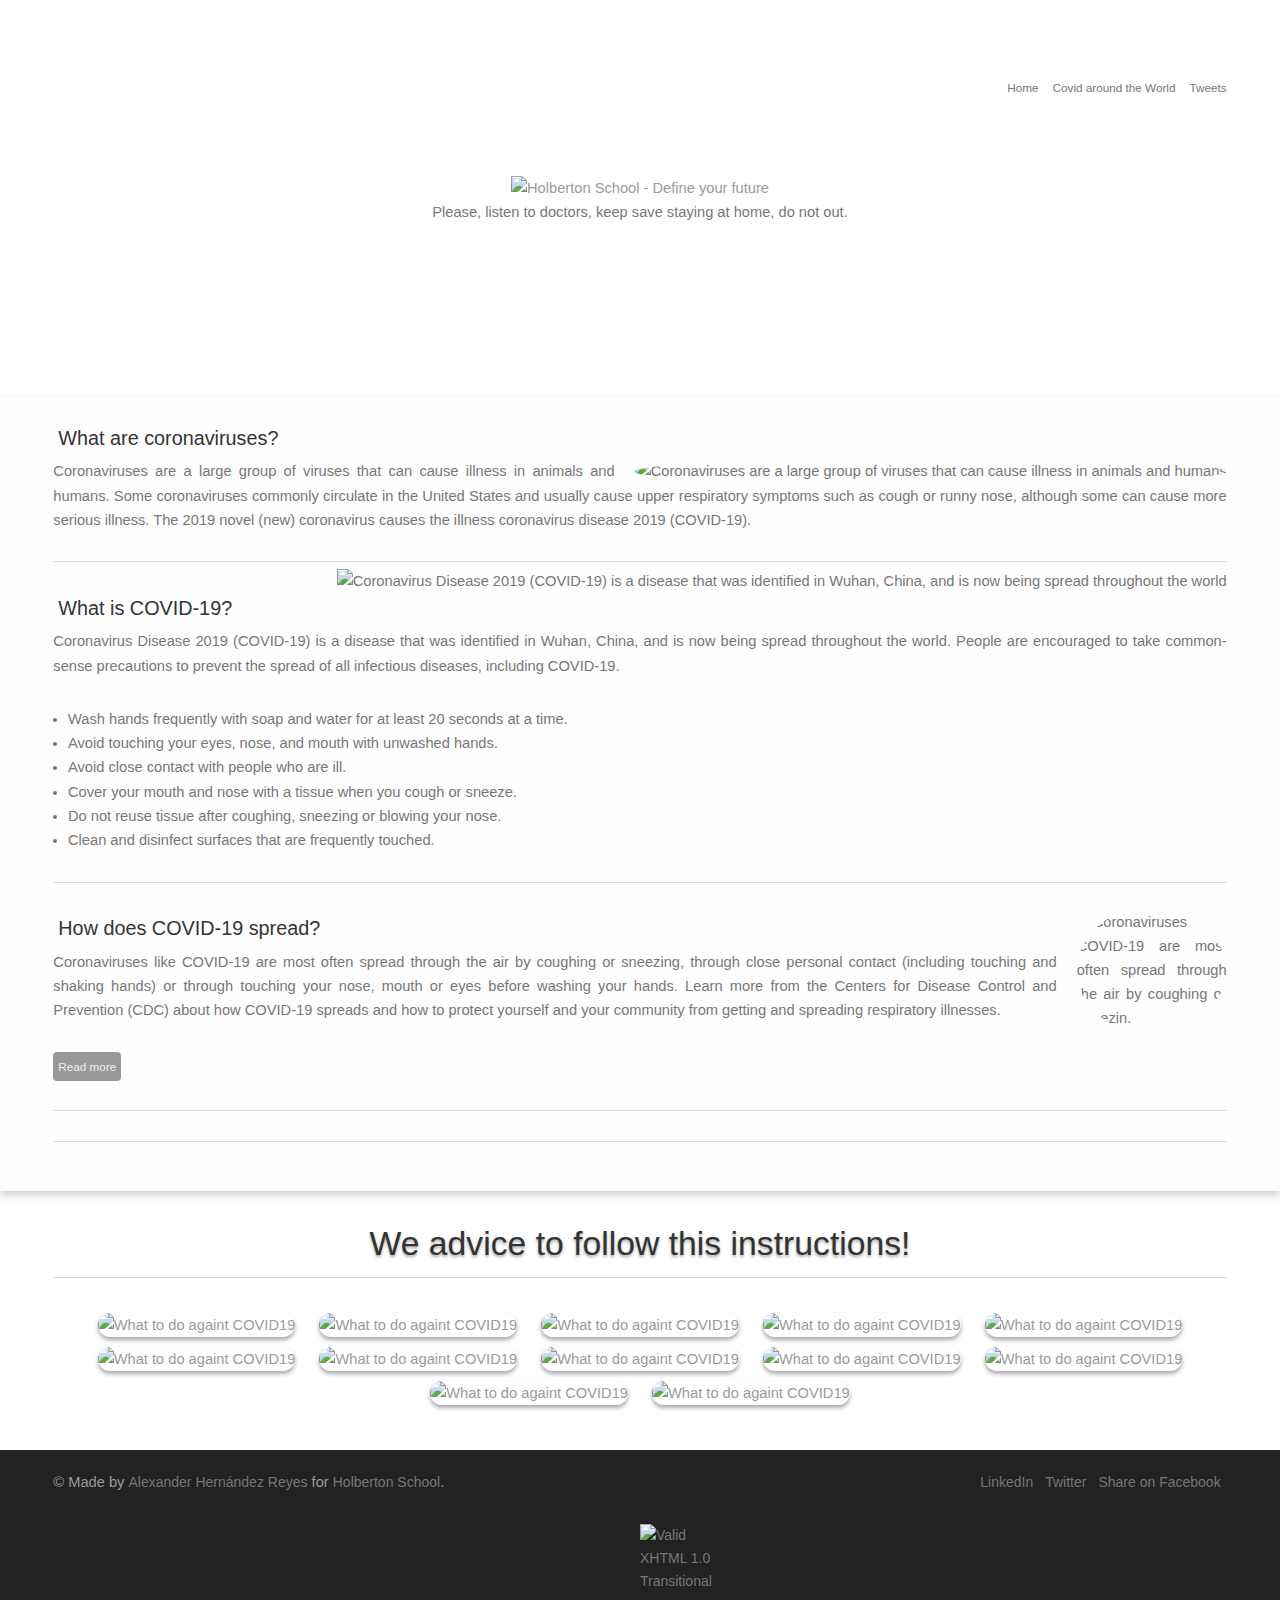
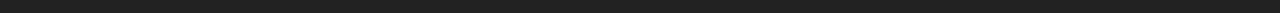
==== commit 67bad2d7: "Adding new pages" ====
--- a/index.html
+++ b/index.html
@@ -144,7 +144,9 @@
             &copy; Made by <a href="https://twitter.com/" target="_blank">Alexander Hern&aacute;ndez Reyes</a> for <a
                 href="https://www.holbertonschool.com" target="_blank">Holberton School</a>.
             <ul class="social">
-                <li><a href="#">Facebook</a></li>
+                <li><a href="https://www.facebook.com/sharer/sharer.php?u=18.209.5.96" target="_blank">
+                    Share on Facebook
+                </a></li>
                 <li><a href="#">Twitter</a></li>
                 <li><a href="#">LinkedIn</a></li>
             </ul>
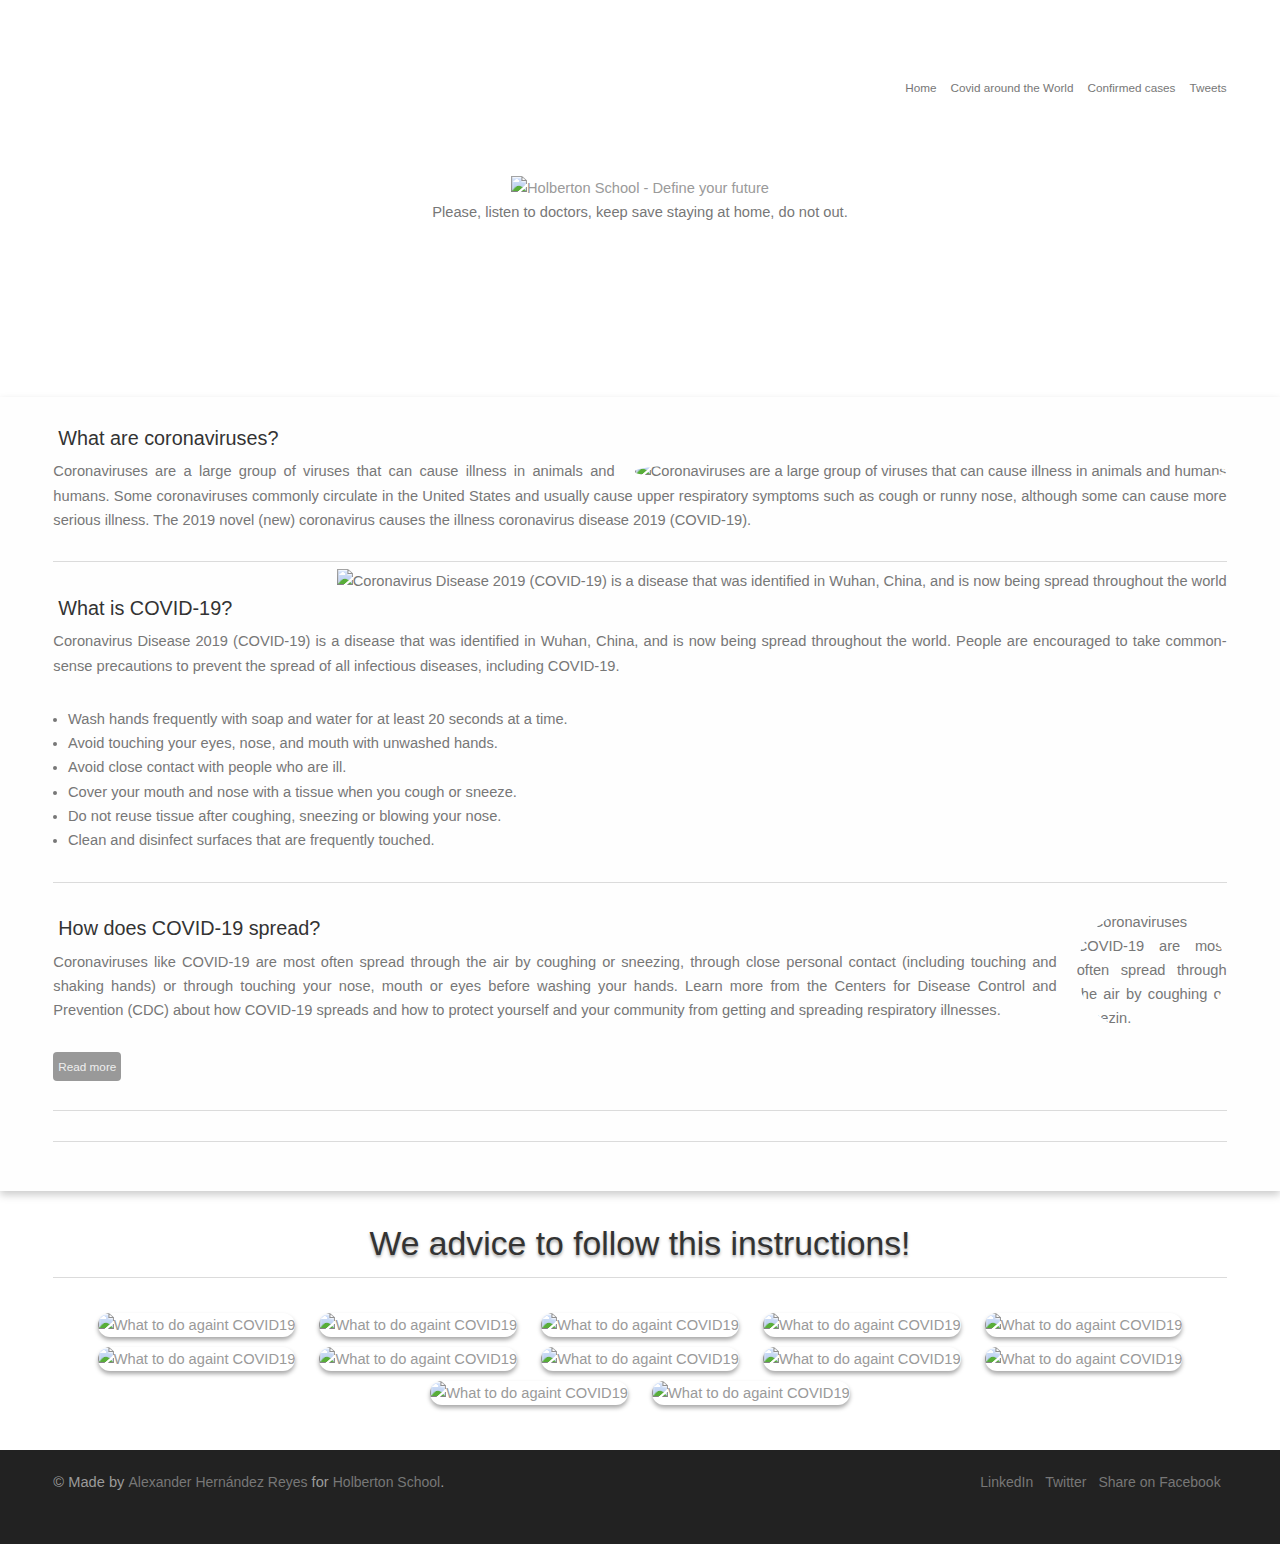
==== commit 93f784da: "Adding new pages" ====
--- a/index.html
+++ b/index.html
@@ -18,6 +18,7 @@
         <nav id="nav">
             <a href="index.html">Home</a>
             <a href="covid.html">Covid around the World</a>
+            <a href="cases.html">Confirmed cases</a>
             <a href="tweets.html">Tweets</a>
         </nav>
     </div>
@@ -66,9 +67,9 @@
                 nose, mouth or eyes before washing your hands. Learn more from the Centers for Disease Control and
                 Prevention (CDC) about how COVID-19 spreads and how to protect yourself and your community from getting
                 and spreading respiratory illnesses. </p>
-            <footer>
-                <a href="#" class="more">Read more</a>
-            </footer>
+            <div class="read-more">
+                <a href="#" class="more">Read more</a><div id="fb-root"></div>
+            </div>
         </article>
         <hr>
         <aside id="discus">
@@ -151,11 +152,6 @@
                 <li><a href="#">LinkedIn</a></li>
             </ul>
         </div>
-        <div class="validator">
-            <a href="http://validator.w3.org/check?uri=referer"><img src="http://www.w3.org/Icons/valid-xhtml10"
-                                                                     alt="Valid XHTML 1.0 Transitional" height="31"
-                                                                     width="88"/></a>
-        </div>
     </div>
 </footer>
 <!-- ending footer -->
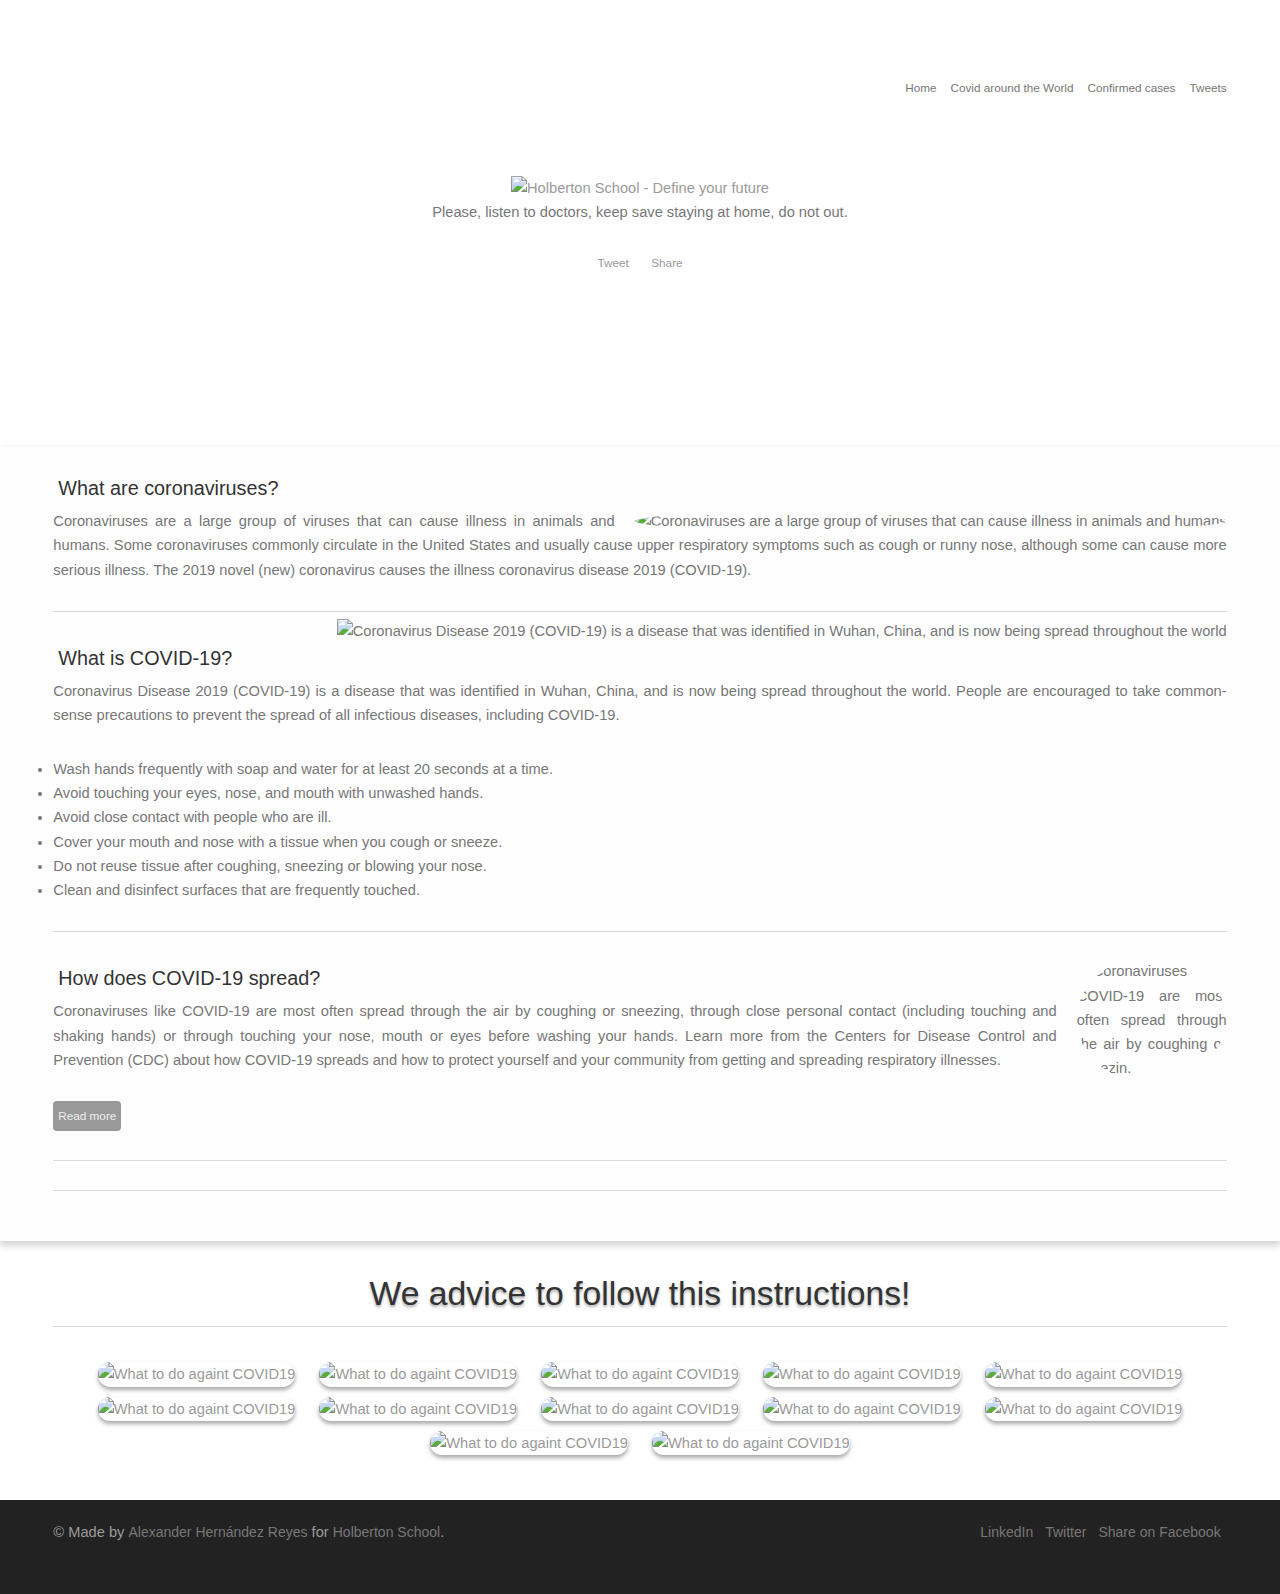
==== commit 23f6999e: "Adding new pages" ====
--- a/index.html
+++ b/index.html
@@ -10,6 +10,7 @@
     <link rel="stylesheet" href="assets/css/body.css"/>
     <link rel="stylesheet" href="assets/css/footer.css"/>
     <script src="assets/js/custom.js"></script>
+    <script async src="https://platform.twitter.com/widgets.js" charset="utf-8"></script>
 </head>
 
 <body>
@@ -28,6 +29,7 @@
     <img alt="Holberton School - Define your future"
          src="https://blog.holbertonschool.com/wp-content/uploads/2020/04/unnamed-2.png" class="logo">
     <p>Please, listen to doctors, keep save staying at home, do not out.</p>
+    <p><div class="tweet"><a href="https://twitter.com/share?ref_src=twsrc%5Etfw" class="twitter-share-button" data-show-count="true">Tweet</a></div><div class="fb-share-button" data-href="http://18.209.5.96/" data-layout="button" data-size="small"><a target="_blank" href="https://www.facebook.com/sharer/sharer.php?u=http%3A%2F%2F18.209.5.96%2F&amp;src=sdkpreparse" class="fb-xfbml-parse-ignore">Share</a></div></p>
 </section>
 
 <section id="news">
@@ -50,7 +52,6 @@
                 Disease 2019 (COVID-19) is a disease that was identified in Wuhan, China, and is now being spread
                 throughout the world. People are encouraged to take common-sense precautions to prevent the spread of
                 all infectious diseases, including COVID-19.</p>
-            <ul>
                 <li>Wash hands frequently with soap and water for at least 20 seconds at a time.</li>
                 <li>Avoid touching your eyes, nose, and mouth with unwashed hands.</li>
                 <li>Avoid close contact with people who are ill.</li>
@@ -68,7 +69,7 @@
                 Prevention (CDC) about how COVID-19 spreads and how to protect yourself and your community from getting
                 and spreading respiratory illnesses. </p>
             <div class="read-more">
-                <a href="#" class="more">Read more</a><div id="fb-root"></div>
+                <a href="#" class="more">Read more</a>
             </div>
         </article>
         <hr>
--- a/assets/css/body.css
+++ b/assets/css/body.css
@@ -3,7 +3,7 @@
     padding: 20px;
     color: #777;
     text-align: justify;
-    box-shadow: 0px 4px 8px #ccc;
+    box-shadow: 0 4px 8px #ccc;
 }
 
 #news .share {
@@ -54,7 +54,7 @@
 #covid19 header h3 {
     color: #333 !important;
     font-size: 2.3em;
-    text-shadow: 0px 2px 3px #aaa;
+    text-shadow: 0 2px 3px #aaa;
     text-align: center;
 }
 
@@ -65,7 +65,7 @@
 }
 
 #covid19 hr {
-    margin: 0px auto 30px;
+    margin: 0 auto 30px;
 }
 
 .covid19-item img {
@@ -76,7 +76,7 @@
     display: inline-block;
     margin: 5px 10px;
     border-radius: 30px;
-    box-shadow: 0px 3px 4px #aaa;
+    box-shadow: 0 3px 4px #aaa;
 }
 
 iframe {
@@ -85,6 +85,14 @@
     height: 50em;
 }
 
-#iframe {
-    background: #000;
-}+.dark {
+    background: #000 !important;
+}
+.tweet {
+    display: inline;
+    margin-right: 5px;
+}
+.fb-share-button {
+    display: inline-grid !important;
+}
+
